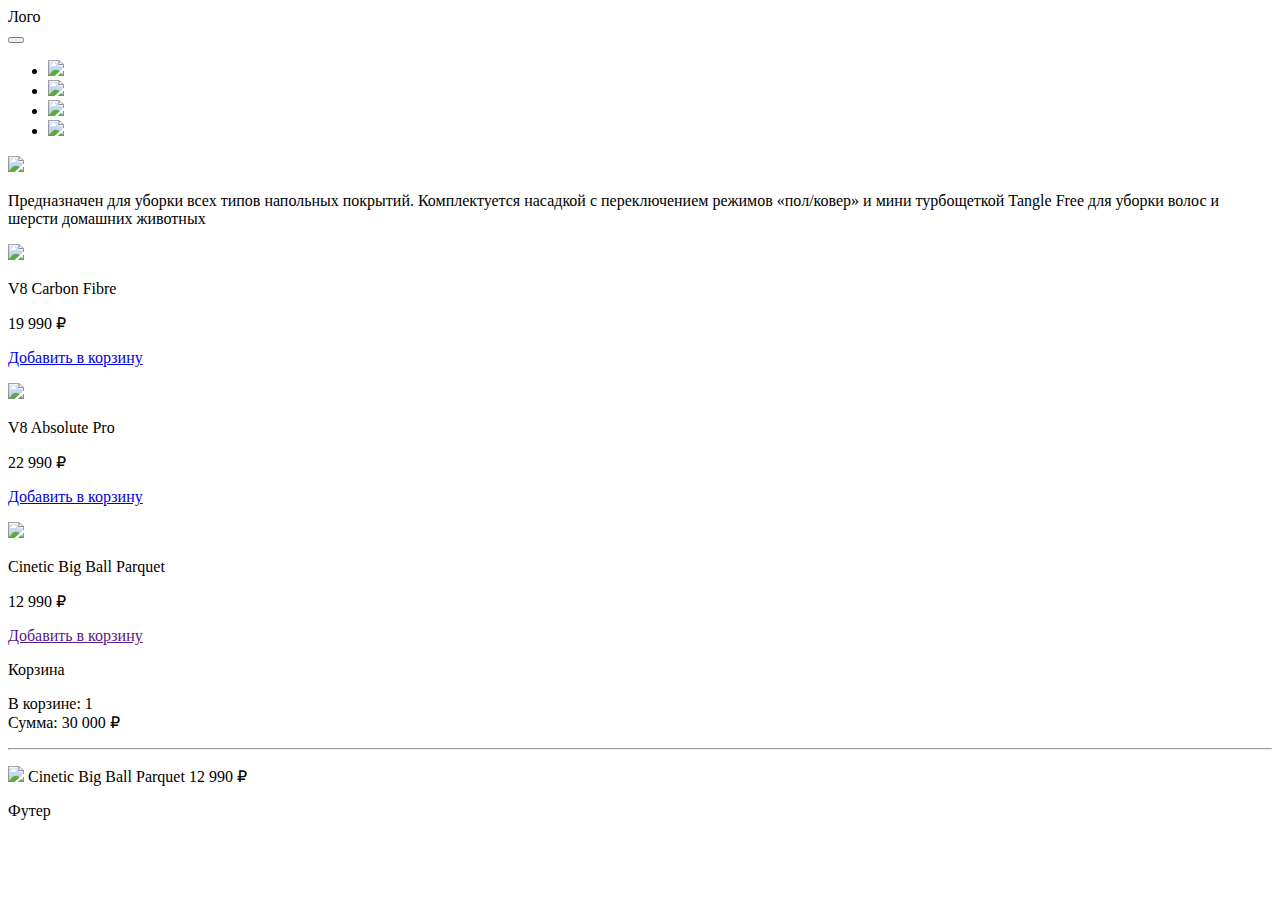
==== dz6/index.html @ 4867e15f "Парюсь с циклом" ====
<!DOCTYPE html>
<html lang="ru">
<head>
    <meta charset="UTF-8">
    <title>Title</title>

    <link rel="stylesheet" type="text/css"  href="css/style.css">
    <script src="js/script.js"></script>

</head>
<body>

<div class="wrapper">
    <div class="header clearfix">
        <div class="layout-column layout-column-logo">
            Лого
        </div>
        <nav class="layout-column layout-column-menu">
            <button class="menu-toggle"></button>
        </nav>
    </div>
    <div class="features">
        <div class="layout-column clearfix">
            <div class="boxGall">
                <ul class="gallery">
                    <li>
                        <img src="img/gallery/small/1.jpg">
                    </li>

                    <li>
                        <img src="img/gallery/small/2.jpg">
                    </li>
                    <li>
                        <img src="img/gallery/small/3.jpg">
                    </li>
                    <li>
                        <img src="img/gallery/small/4.jpg">
                    </li>
                </ul>
                <div id="big_pic">
                    <img src="img/gallery/small/1.jpg">
                </div>
            </div>
        <p>Предназначен для уборки всех типов напольных покрытий. Комплектуется насадкой с переключением режимов «пол/ковер» и мини турбощеткой Tangle Free для уборки волос и шерсти домашних животных</p>

        </div>
        <div class="layout-column clearfix">
            <div class="boxColumn">
                <p><img src="img/gallery/small/1.jpg"></p>
               <p>V8 Carbon Fibre</p>
                <p>19 990 &#8381;</p>
                <p><a href="#" class="add-button">Добавить в корзину</a></p>
            </div>
            <div class="boxColumn">
                <p><img src="img/gallery/small/2.jpg"></p>
                <p>V8 Absolute Pro</p>
                <p>22 990 &#8381;</p>
                <p><a href="#" class="add-button">Добавить в корзину</a></p>
            </div>
            <div class="boxColumn">
                <p><img src="img/gallery/small/3.jpg"></p>
                <p>Cinetic Big Ball Parquet</p>
                <p>12 990 &#8381;</p>
                <p><a href="" class="add-button">Добавить в корзину</a></p>
            </div>
        </div>
        <div class="layout-column basket">
            <p>Корзина</p>
            <p>
                <span>В корзине: </span>
                <span>1</span><br>
                <span>Сумма:</span>
                <span>30 000</span>
                <span>&#8381;</span>
            </p>
            <hr>
            <p id="basketBall" class="basketBall clearfix">
                <img src="img/gallery/small/3.jpg">
                <span>Cinetic Big Ball Parquet</span>
                <span>12 990 &#8381;</span>
            </p>
        </div>
    </div>
    <div class="footer">
        Футер
    </div>
</div>

</body>
</html>
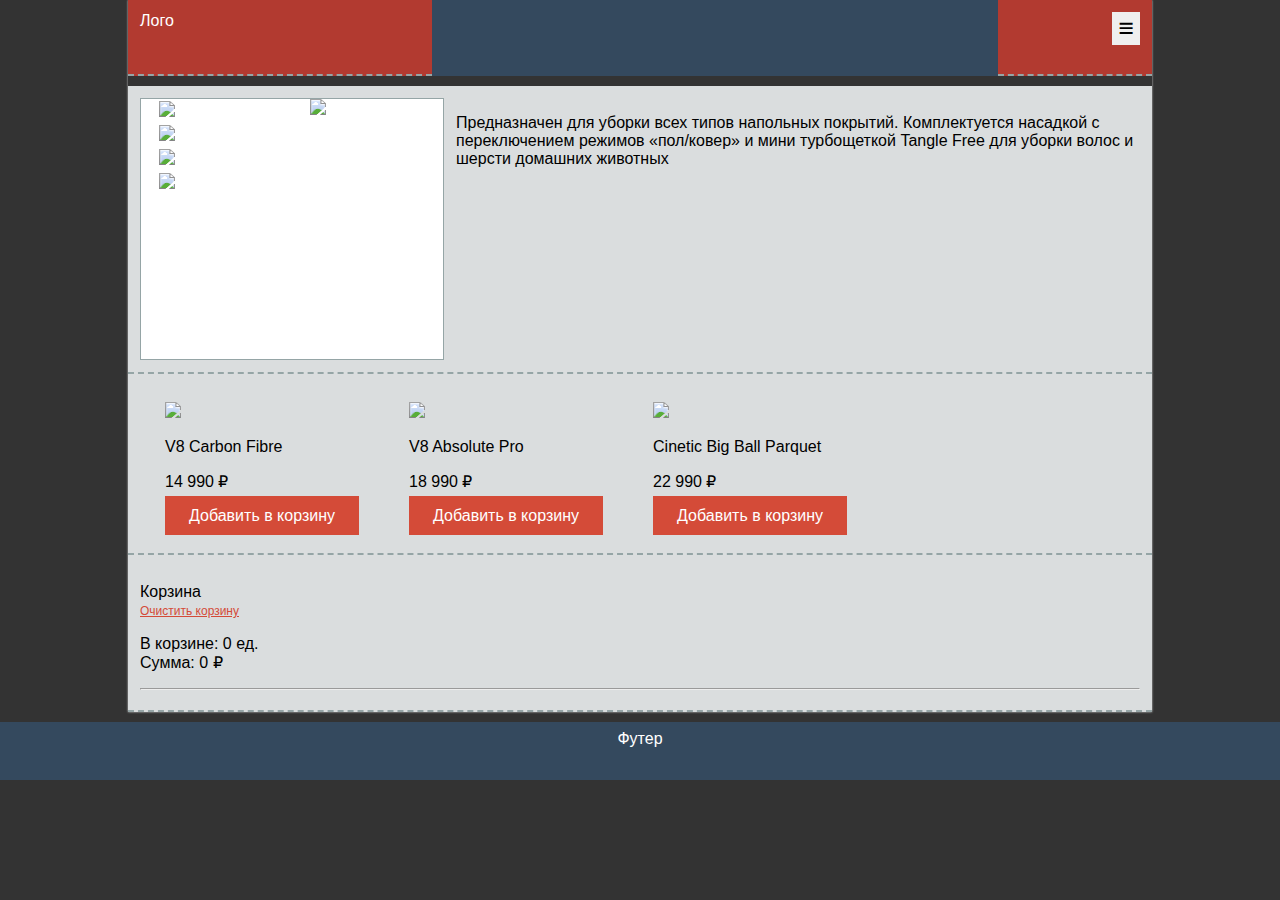
==== commit 50169b28: "dz6z корзина готова" ====
--- a/dz6/index.html
+++ b/dz6/index.html
@@ -6,6 +6,7 @@
 
     <link rel="stylesheet" type="text/css"  href="css/style.css">
     <script src="js/script.js"></script>
+    <script src="js/tovar.js"></script>
 
 </head>
 <body>
@@ -24,21 +25,21 @@
             <div class="boxGall">
                 <ul class="gallery">
                     <li>
-                        <img src="img/gallery/small/1.jpg">
+                        <img src="img/gallery/small/1.jpg" class="galleryImg">
                     </li>
 
                     <li>
-                        <img src="img/gallery/small/2.jpg">
+                        <img src="img/gallery/small/2.jpg" class="galleryImg">
                     </li>
                     <li>
-                        <img src="img/gallery/small/3.jpg">
+                        <img src="img/gallery/small/3.jpg" class="galleryImg">
                     </li>
                     <li>
-                        <img src="img/gallery/small/4.jpg">
+                        <img src="img/gallery/small/4.jpg" class="galleryImg">
                     </li>
                 </ul>
                 <div id="big_pic">
-                    <img src="img/gallery/small/1.jpg">
+                    <img src="img/gallery/big/1.jpg">
                 </div>
             </div>
         <p>Предназначен для уборки всех типов напольных покрытий. Комплектуется насадкой с переключением режимов «пол/ковер» и мини турбощеткой Tangle Free для уборки волос и шерсти домашних животных</p>
@@ -47,38 +48,39 @@
         <div class="layout-column clearfix">
             <div class="boxColumn">
                 <p><img src="img/gallery/small/1.jpg"></p>
-               <p>V8 Carbon Fibre</p>
-                <p>19 990 &#8381;</p>
-                <p><a href="#" class="add-button">Добавить в корзину</a></p>
+                <p>V8 Carbon Fibre</p>
+                <p><span class="edRub">14 990</span> <span>&#8381;</span></p>
+                <p><a href="#" class="add-button" data-code="0">Добавить в корзину</a></p>
             </div>
             <div class="boxColumn">
                 <p><img src="img/gallery/small/2.jpg"></p>
                 <p>V8 Absolute Pro</p>
-                <p>22 990 &#8381;</p>
-                <p><a href="#" class="add-button">Добавить в корзину</a></p>
+                <p><span class="edRub">18 990</span> <span>&#8381;</span></p>
+                <p><a href="#" class="add-button" data-code="1">Добавить в корзину</a></p>
             </div>
             <div class="boxColumn">
                 <p><img src="img/gallery/small/3.jpg"></p>
                 <p>Cinetic Big Ball Parquet</p>
-                <p>12 990 &#8381;</p>
-                <p><a href="" class="add-button">Добавить в корзину</a></p>
+                <p><span class="edRub">22 990</span> <span>&#8381;</span></p>
+                <p><a href="#" class="add-button" data-code="2">Добавить в корзину</a></p>
             </div>
         </div>
         <div class="layout-column basket">
-            <p>Корзина</p>
+            <p>Корзина<br>
+            <a href="#" id="cleanBasket">Oчистить корзину</a>
+            </p>
             <p>
                 <span>В корзине: </span>
-                <span>1</span><br>
+                <span id="sumNo">0</span>
+                <span>ед.</span>
+                <br>
                 <span>Сумма:</span>
-                <span>30 000</span>
+                <span id="sumRub">0</span>
                 <span>&#8381;</span>
             </p>
             <hr>
-            <p id="basketBall" class="basketBall clearfix">
-                <img src="img/gallery/small/3.jpg">
-                <span>Cinetic Big Ball Parquet</span>
-                <span>12 990 &#8381;</span>
-            </p>
+            <div id="basketBall" class="clearfix"></div>
+            </div>
         </div>
     </div>
     <div class="footer">
--- a/dz6/css/style.css
+++ b/dz6/css/style.css
@@ -0,0 +1,136 @@
+@charset "UTF-8";
+body {
+  background-color: #333333;
+  margin: 0;
+  padding: 0;
+  font-family: "PT Sans", sans-serif; }
+
+.boxGall {
+  background-color: white;
+  max-width: 350px;
+  min-height: 260px;
+  float: left;
+  margin-right: 12px;
+  border: 1px solid #95a5a6; }
+
+.boxColumn {
+  float: left;
+  display: block;
+  margin-left: 25px;
+  margin-right: 25px; }
+  .boxColumn img {
+    width: 194px; }
+
+#big_pic {
+  width: 250px;
+  height: 250px;
+  display: block;
+  float: left;
+  text-align: center;
+  background-color: white; }
+  #big_pic img {
+    height: 250px; }
+
+.gallery {
+  float: left;
+  display: block;
+  margin: 0;
+  padding: 0; }
+  .gallery li {
+    list-style: none;
+    display: block;
+    width: 52px;
+    text-align: center;
+    background-color: white;
+    padding-bottom: 2px;
+    padding-top: 2px; }
+  .gallery img {
+    height: 52px; }
+
+.wrapper {
+  width: 1024px;
+  margin: 0 auto;
+  box-shadow: 0 0 2px #cccccc; }
+
+.clearfix::after {
+  content: "";
+  clear: both;
+  display: table; }
+
+.header {
+  margin-bottom: 10px;
+  color: white;
+  background: #34495e; }
+
+.layout-column {
+  min-height: 50px;
+  background: rgba(192, 57, 43, 0.9);
+  border-bottom: 2px dashed #95a5a6;
+  padding: 12px; }
+
+.layout-column-logo {
+  float: left;
+  width: 280px; }
+
+nav {
+  float: right;
+  width: 130px;
+  text-align: right; }
+
+.features {
+  margin-bottom: 10px; }
+
+.features .layout-column {
+  min-height: 100px;
+  background: rgba(236, 240, 241, 0.9);
+  border-bottom: 2px dashed #95a5a6; }
+
+.footer {
+  min-height: 50px;
+  color: white;
+  background: #34495e;
+  text-align: center;
+  padding-top: 8px; }
+
+.add-button {
+  color: #fff;
+  text-decoration: none;
+  user-select: none;
+  background: #d44b38;
+  padding: 0.7em 1.5em;
+  outline: none;
+  border: 0; }
+
+a.add-button:hover {
+  background: #e85f4c; }
+
+a.add-button:active {
+  background: #980f00; }
+
+.menu-toggle {
+  border: 0; }
+
+.menu-toggle:before {
+  content: "≡";
+  font: 2em "arial";
+  border: 0; }
+
+.basket img {
+  width: 50px; }
+
+#basketBall span {
+  margin-left: 12px; }
+#basketBall img {
+  display: block;
+  float: left; }
+
+#cleanBasket {
+  font-size: 12px;
+  color: #d44b38; }
+
+.basketTovar {
+  display: block;
+  float: left;
+  margin: 12px; }
+
+/*# sourceMappingURL=style.css.map */
